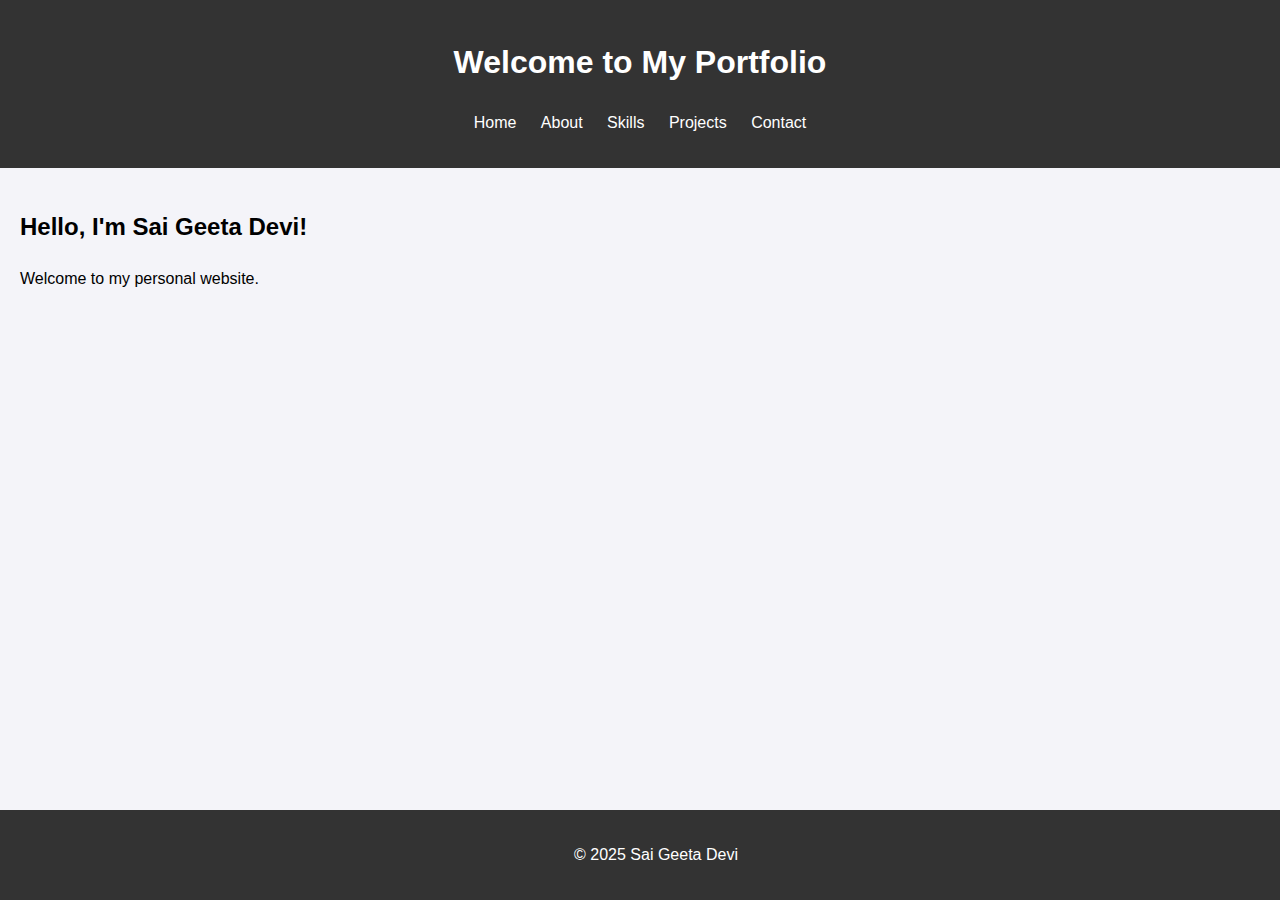
==== index.html @ 9f50221a "Testing the website creation" ====
<!DOCTYPE html>
<html lang="en">
<head>
    <meta charset="UTF-8">
    <meta name="viewport" content="width=device-width, initial-scale=1.0">
    <title>Home | Sai Geeta Devi</title>
    <link rel="stylesheet" href="styles.css">
</head>
<body>
    <header>
        <h1>Welcome to My Portfolio</h1>
        <nav>
            <ul>
                <li><a href="index.html">Home</a></li>
                <li><a href="about.html">About</a></li>
                <li><a href="skills.html">Skills</a></li>
                <li><a href="projects.html">Projects</a></li>
                <li><a href="contact.html">Contact</a></li>
            </ul>
        </nav>
    </header>
    <main>
        <section>
            <h2>Hello, I'm Sai Geeta Devi!</h2>
            <p>Welcome to my personal website.</p>
        </section>
    </main>
    <footer>
        <p>© 2025 Sai Geeta Devi</p>
    </footer>
</body>
</html>
---- styles.css ----
body {
    font-family: Arial, sans-serif;
    margin: 0;
    padding: 0;
    line-height: 1.6;
    background-color: #f4f4f9;
}
header {
    background: #333;
    color: #fff;
    padding: 1rem 0;
    text-align: center;
}
nav ul {
    list-style: none;
    padding: 0;
}
nav ul li {
    display: inline;
    margin: 0 10px;
}
nav ul li a {
    color: #fff;
    text-decoration: none;
}
main {
    padding: 20px;
}
footer {
    text-align: center;
    padding: 1rem;
    background: #333;
    color: #fff;
    position: absolute;
    bottom: 0;
    width: 100%;
}
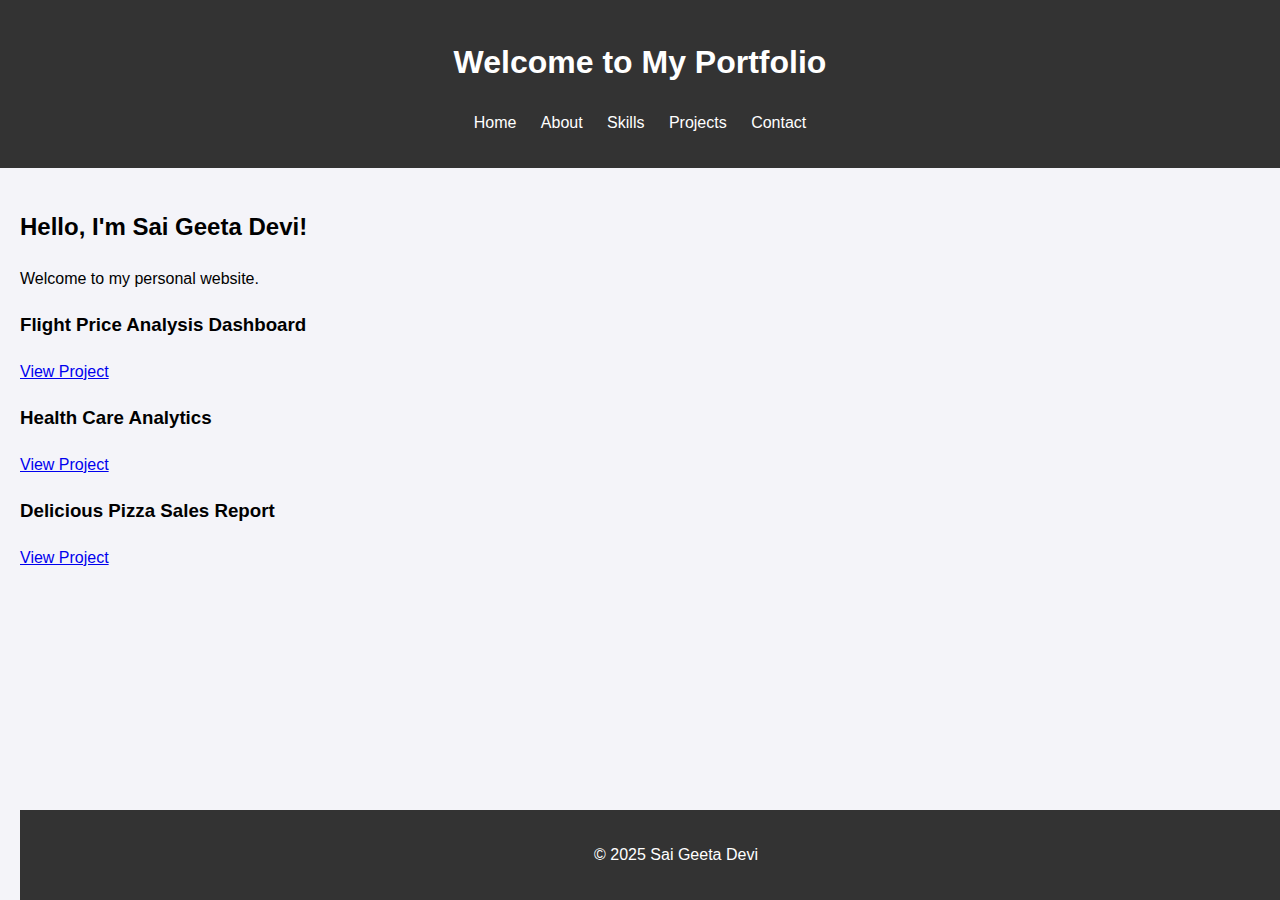
==== commit 552e45a5: "Update index.html" ====
--- a/index.html
+++ b/index.html
@@ -24,9 +24,13 @@
             <h2>Hello, I'm Sai Geeta Devi!</h2>
             <p>Welcome to my personal website.</p>
         </section>
-    </main>
+        <section id="projects">
+                <!-- Projects will be dynamically added here -->
+        </section>
+    </body>
     <footer>
         <p>© 2025 Sai Geeta Devi</p>
     </footer>
+    <script src="script.js"></script>
 </body>
 </html>
